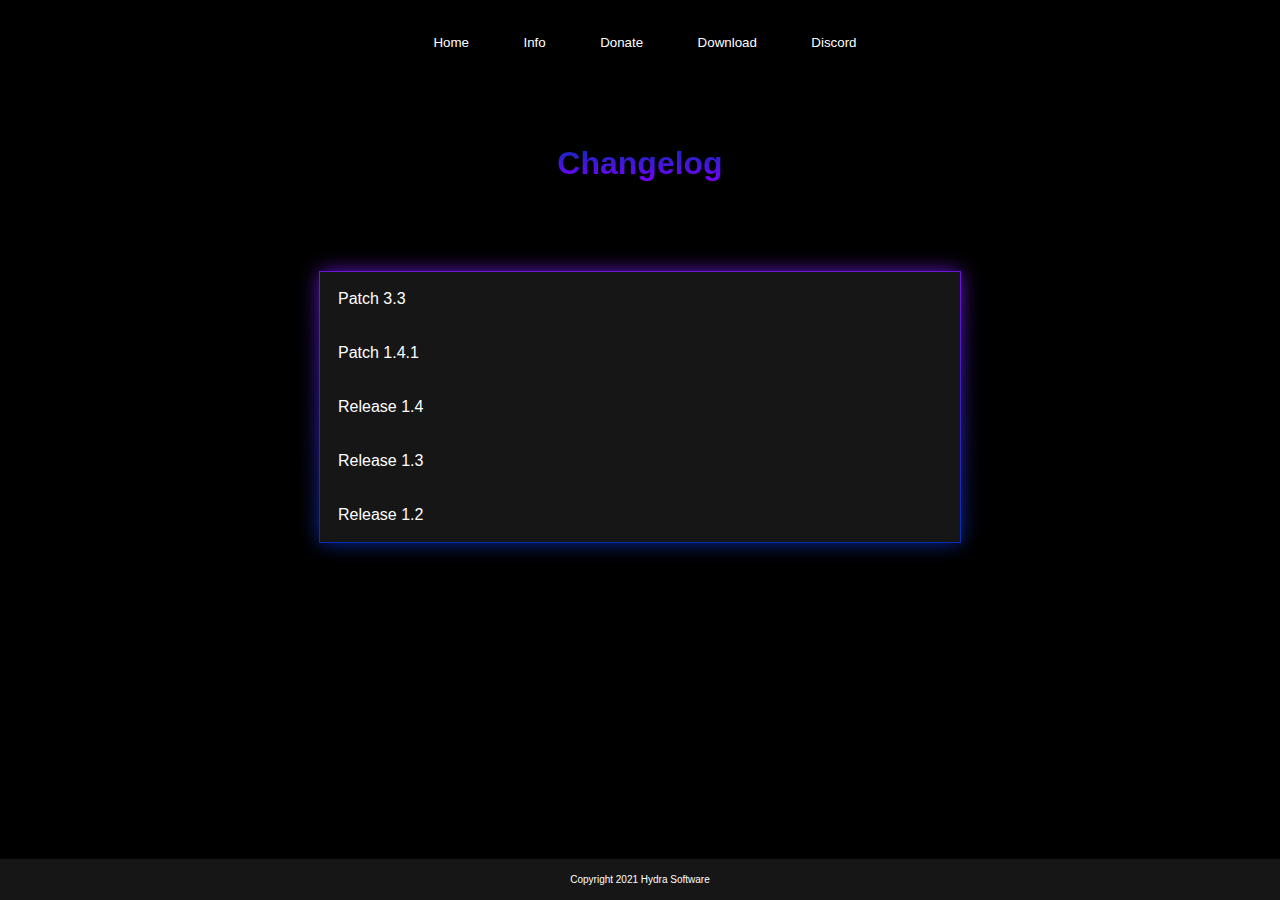
==== changelog.html @ 50925c61 "Update changelog.html" ====
﻿<!DOCTYPE html>
<html lang="en" xmlns="" xmlns="">
<head>
    <meta charset="UTF-8">
    <meta name="viewport" content="width=device-width, initial-scale=1.0">
    <meta http-equiv="X-UA-Compatible" content="ie=edge">
    <title>Kiwi Client - Changelog</title>
    <link rel="icon" href="resources/hydra64-2.png" type="image/png">
    <link rel="stylesheet" href="css/info-1.css">
</head>

<body>

<nav class="navbar">
    <div class="box">
        <div class="content">
            <button class="link" onclick="window.location.href='index.html';">Home</button>
            <button class="link" onclick="window.location.href='info.html';">Info</button>
            <button class="link" onclick="window.location.href='donate.html';">Donate</button>
            <button class="link" onclick="window.location.href='download.html';">Download</button>
            <button class="link" onclick="window.open('https://discord.gg/85S834y5Es')">Discord</button>
        </div>
    </div>
</nav>

<div class="banner">
    <h1>Changelog</h1>
</div>

<div class="purchase">
    <div class="glow">
        
        <button class="accordion">Patch 3.3</button>
        <div class="panel">
            <p>Fixed Jongjump ncp bypasses</p>
            <p>Fixed scaffold bypasses</p>
            <p>Added Behind mode on targetstrafe</p>
            <p>Added ncp jesus</p>
            <p>Fixed disabler bypasses</p>
            <p>Fixed esp random crashes</p>
            <p>Fixed a bunch of crashes</p>
            <p>Removed Mineland Fly</p>
        </div>

        <button class="accordion">Patch 1.4.1</button>
        <div class="panel">
            <p>Added button in main menu to revert to vanilla menu</p>
            <p>Added exit button to main menu</p>
            <p>Gave the server finder its own icon</p>
            <p>Improved main menu scaling for different gui scales</p>
            <p>Improved vanilla speed control</p>
            <p>Fixed subsettings and colors not saving</p>
            <p>Added killsay whisper mode</p>
            <p>Fixed third person rotations being jittery</p>
            <p>Improved esp performance near lots of players</p>
            <p>Added esp linewidth slider for player cards</p>
            <p>Added esp setting to toggle box drawing</p>
            <p>Moved item render position in esp cards above nametag to prevent text overlap</p>
            <p>Fixed incorrect autocrystal directions, this should greatly improve performance on strict servers</p>
            <p>Fixed speed velocity boost carrying over after toggling the module</p>
        </div>

        <button class="accordion">Release 1.4</button>
        <div class="panel">
            <p>Updated the client to 1.18.2</p>
            <p>Simplified anticheat settings</p>
            <p>Spammer shuffle setting</p>
            <p>Separate horse and boat entity speed sliders</p>
            <p>Made auto boost toggleable in entity speed</p>
            <p>Added vanilla bhop mode to speed</p>
            <p>Fixed mode selection through command not verifying input</p>
            <p>Fixed flight not working in water</p>
            <p>New hclip command (-h alias) - clips horizontally</p>
            <p>New vclip command (-v alias) - clips vertically</p>
            <p>New clip comamnd (-c alias) - clips in the direction (both horizontally and vertically) that you are facing</p>
            <p>Changed -drawn command alias "-v" to "-vis" because of new command alias</p>
            <p>Added config autosave</p>
            <p>Multiple config support</p>
            <p>Config command for switching configs (-cfg alias)</p>
            <p>Fixed flight antikick not working 100% of the time</p>
            <p>Donator capes</p>
            <p>Hotbar refill module (doesn't desync on 2b2t/strict servers)</p>
            <p>NoRender setting for nether ambient particles (basalt deltas, warped and crimson forest)</p>
            <p>Fixed bind command not working properly sometimes</p>
            <p>Added alternate mode for -bind, if you don't specify a key after the module name, it will wait for you to press a key (previous binding method still works)</p>
            <p>Fixed custom command prefixes not saving</p>
            <p>Fixed autoreply not working on vanilla servers</p>
            <p>Added a "join from clipboard" button for the multiplayer screen to facilitate joining servers from databases</p>
        </div>

        <button class="accordion">Release 1.3</button>
        <div class="panel">
            <p>Main menu relative scale</p>
            <p>Optimized esp mode - "Box" (now default)</p>
            <p>Esp fade near player (box mode only)</p>
            <p>Map tooltips</p>
            <p>AutoWither</p>
            <p>Rotation performance improvements</p>
            <p>Animated Chat (under enhancements module)</p>
            <p>AutoNametag</p>
            <p>Aura will wait for criticals if the player is in the air and if the critical will do more dps than attacking now</p>
            <p>Scaffold noswing setting</p>
            <p>Persistent hud clamping</p>
        </div>

        <button class="accordion">Release 1.2</button>
        <div class="panel">
            <p>You can now open the gui in the main menu (same key)</p>
            <p>FakeHacker module and command</p>
            <p>Improved item esp drawing</p>
            <p>Auto updater</p>
            <p>Killaura targeting fixes</p>
            <p>Other various bug fixes</p>
            <p>Custom main menu</p>
            <p>Antialiasing for 2d drawing (only for menus currently because of performance concerns)</p>
            <p>Various module setting additions</p>
            <p>Bug fixes related to file saving</p>
            <p>Sounds pvp only setting, only plays sounds relevant to pvp</p>
            <p>Scaffold extrapolation improvement</p>
            <p>Fixed NoForceRotate preventing world load</p>
            <p>Burrow improvements</p>
            <p>Fixed freecam incorrect culling</p>
            <p>Fixed clickgui scale command crash</p>
            <p>Added spider module</p>
            <p>Added snowshoe module - jesus for powdered snow</p>
            <p>Added BucketWalk module - infinite scaffold with powdered snow</p>
            <p>Nofall bucket mode - uses water or snow</p>
        </div>
    </div>
</div>

</body>

<footer>
    <div class="footer">
        <div class="footer-text">
            <p>Copyright 2021 Hydra Software</p>
        </div>
    </div>
</footer>

<script>
    const acc = document.getElementsByClassName("accordion");
    let i;

    for (i = 0; i < acc.length; i++) {
        acc[i].addEventListener("click", function() {
            this.classList.toggle("active");
            const panel = this.nextElementSibling;
            if (panel.style.maxHeight) {
                panel.style.maxHeight = null;
            } else {
                panel.style.maxHeight = panel.scrollHeight + "px";
            }
        });
    }
</script>

</html>
---- css/info-1.css ----
body {
    margin: 0;
    padding: 0;
    box-sizing: border-box;
    background:#000;
    text-align: center;
    font-family: 'Open Sans', sans-serif;
}

nav {
    width: 100%;
    padding-top: 20px;
}

.link {
    min-width: 50px;
    /*width: 100px;*/
    height: 20px;
    margin: 0 0 0 10px;
    background: #000;
    padding: 15px 20px 30px 20px;
    text-align: center;
    position: relative;
    cursor: pointer;
    border: transparent;
    color: white;
    border-radius: 3px;
    font-weight: 400;
}

.link::before{
    content: '';
    background: linear-gradient(45deg, #ff0000, #ff7300, #fffb00, #48ff00, #00ffd5, #002bff, #7a00ff, #ff00c8, #ff0000);
    position: absolute;
    top: -2px;
    left: -2px;
    -webkit-background-size: 400%;
    background-size: 400%;
    z-index: -1;
    filter: blur(5px);
    width: calc(100% + 4px);
    height: calc(100% + 4px);
    animation: animate 20s linear infinite;
    opacity: 0;
    transition: opacity .3s ease;
    border-radius: 3px;
}

.link:hover::before {
    opacity: 1;
}

.link::after {
    z-index: -1;
    content: '';
    position: absolute;
    width: 100%;
    height: 100%;
    background: #111;
    left: 0;
    top: 0;
    border-radius: 3px;
}


@keyframes animate {
    0% {
        background-position: 0 0;
    }
    50% {
        background-position: 400% 0;
    }
    100% {
        background-position: 0 0;
    }
}

.banner {
    margin-top: 80px;
    margin-bottom: 80px;
}

.purchase {
    margin-left: auto;
    margin-right: auto;
    width: 50%;
    padding: 10px;
    margin-bottom: 100px;
}

.glow {
    position: relative;
}

.glow::after {
    content: '';
    position: absolute;
    top: -1px;
    left: -1px;
    right: -1px;
    bottom: -1px;
    background: linear-gradient(#6c15d6, #092db0);
    z-index: -1;
}

.glow::before {
    content: '';
    position: absolute;
    top: 0;
    left: 0;
    right: 0;
    bottom: 0;
    background: linear-gradient(#6c15d6, #092db0);
    z-index: -1;
    filter: blur(10px);
}

.panel {
    color: rgb(200, 200, 200);
    text-align: left;
    padding: 0 18px;
    background: rgb(11, 11, 11);
    max-height: 0;
    overflow: hidden;
    transition: max-height 0.2s ease-out;
}

.accordion {
    font-size: 16px;
    background-color: rgb(22, 22, 22);
    color: white;
    cursor: pointer;
    padding: 18px;
    width: 100%;
    text-align: left;
    border: none;
    outline: none;
    transition: 0.4s;
}

.active, .accordion:hover {
    background-color: rgb(20, 20, 20);
}

.banner h1 {
    background: linear-gradient(#092db0, #7a00ff);
    -webkit-text-fill-color: transparent;
    -webkit-background-clip: text;
}

.banner p {
    color:white;
}

.footer {
    font-size: x-small;
    position: fixed;
    bottom: 0;
    width: 100%;
    color: white;
    background: rgb(22,22,22);
    padding-top: 5px;
    padding-bottom: 5px;
}
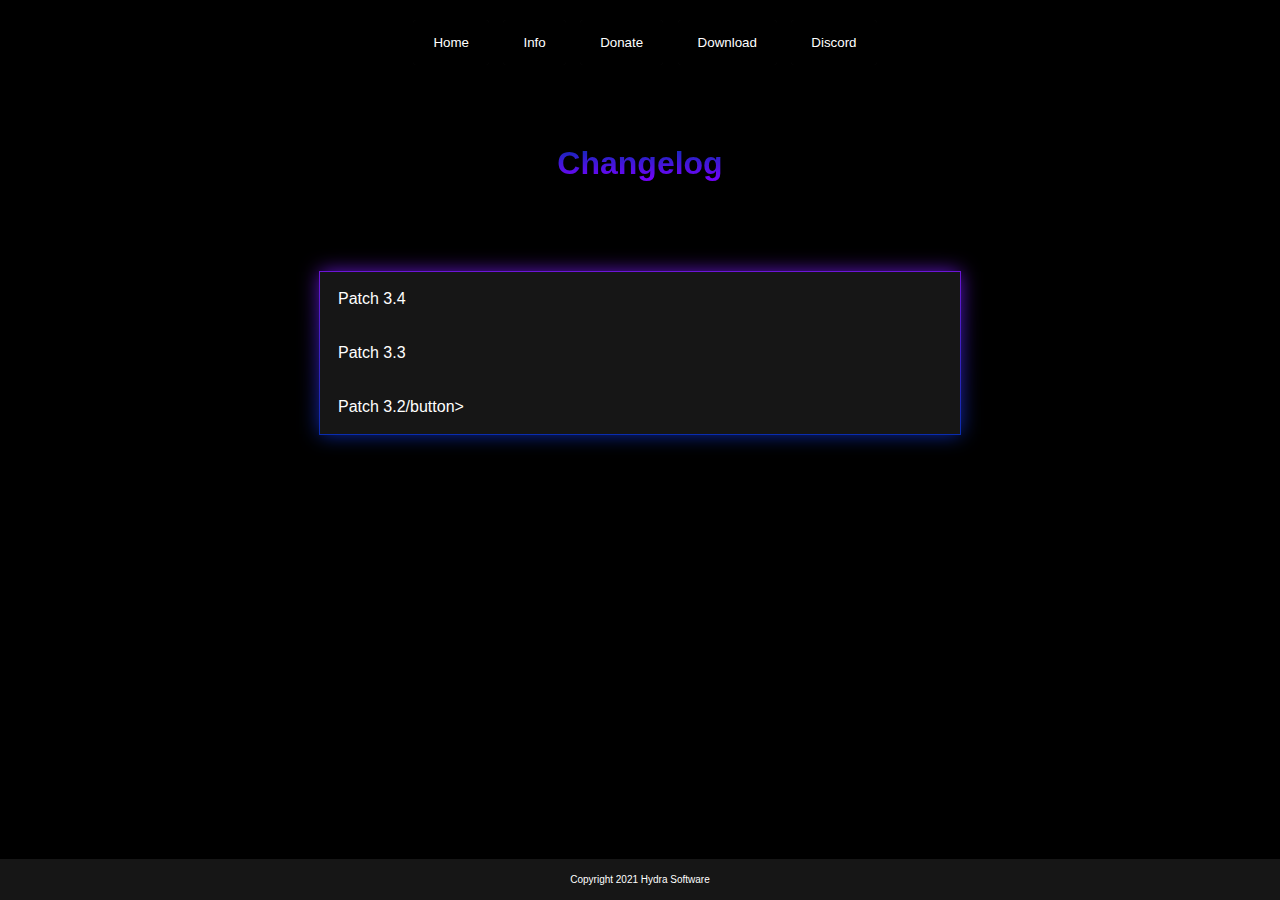
==== commit 59aa65df: "Update changelog.html" ====
--- a/changelog.html
+++ b/changelog.html
@@ -30,6 +30,11 @@
 <div class="purchase">
     <div class="glow">
         
+        <button class="accordion">Patch 3.4</button>
+        <div class="panel">
+            <p>Coming soon</p>
+        </div>
+        
         <button class="accordion">Patch 3.3</button>
         <div class="panel">
             <p>Fixed Jongjump ncp bypasses</p>
@@ -42,89 +47,15 @@
             <p>Removed Mineland Fly</p>
         </div>
 
-        <button class="accordion">Patch 1.4.1</button>
+        <button class="accordion">Patch 3.2/button>
         <div class="panel">
-            <p>Added button in main menu to revert to vanilla menu</p>
-            <p>Added exit button to main menu</p>
-            <p>Gave the server finder its own icon</p>
-            <p>Improved main menu scaling for different gui scales</p>
-            <p>Improved vanilla speed control</p>
-            <p>Fixed subsettings and colors not saving</p>
-            <p>Added killsay whisper mode</p>
-            <p>Fixed third person rotations being jittery</p>
-            <p>Improved esp performance near lots of players</p>
-            <p>Added esp linewidth slider for player cards</p>
-            <p>Added esp setting to toggle box drawing</p>
-            <p>Moved item render position in esp cards above nametag to prevent text overlap</p>
-            <p>Fixed incorrect autocrystal directions, this should greatly improve performance on strict servers</p>
-            <p>Fixed speed velocity boost carrying over after toggling the module</p>
-        </div>
-
-        <button class="accordion">Release 1.4</button>
-        <div class="panel">
-            <p>Updated the client to 1.18.2</p>
-            <p>Simplified anticheat settings</p>
-            <p>Spammer shuffle setting</p>
-            <p>Separate horse and boat entity speed sliders</p>
-            <p>Made auto boost toggleable in entity speed</p>
-            <p>Added vanilla bhop mode to speed</p>
-            <p>Fixed mode selection through command not verifying input</p>
-            <p>Fixed flight not working in water</p>
-            <p>New hclip command (-h alias) - clips horizontally</p>
-            <p>New vclip command (-v alias) - clips vertically</p>
-            <p>New clip comamnd (-c alias) - clips in the direction (both horizontally and vertically) that you are facing</p>
-            <p>Changed -drawn command alias "-v" to "-vis" because of new command alias</p>
-            <p>Added config autosave</p>
-            <p>Multiple config support</p>
-            <p>Config command for switching configs (-cfg alias)</p>
-            <p>Fixed flight antikick not working 100% of the time</p>
-            <p>Donator capes</p>
-            <p>Hotbar refill module (doesn't desync on 2b2t/strict servers)</p>
-            <p>NoRender setting for nether ambient particles (basalt deltas, warped and crimson forest)</p>
-            <p>Fixed bind command not working properly sometimes</p>
-            <p>Added alternate mode for -bind, if you don't specify a key after the module name, it will wait for you to press a key (previous binding method still works)</p>
-            <p>Fixed custom command prefixes not saving</p>
-            <p>Fixed autoreply not working on vanilla servers</p>
-            <p>Added a "join from clipboard" button for the multiplayer screen to facilitate joining servers from databases</p>
-        </div>
-
-        <button class="accordion">Release 1.3</button>
-        <div class="panel">
-            <p>Main menu relative scale</p>
-            <p>Optimized esp mode - "Box" (now default)</p>
-            <p>Esp fade near player (box mode only)</p>
-            <p>Map tooltips</p>
-            <p>AutoWither</p>
-            <p>Rotation performance improvements</p>
-            <p>Animated Chat (under enhancements module)</p>
-            <p>AutoNametag</p>
-            <p>Aura will wait for criticals if the player is in the air and if the critical will do more dps than attacking now</p>
-            <p>Scaffold noswing setting</p>
-            <p>Persistent hud clamping</p>
-        </div>
-
-        <button class="accordion">Release 1.2</button>
-        <div class="panel">
-            <p>You can now open the gui in the main menu (same key)</p>
-            <p>FakeHacker module and command</p>
-            <p>Improved item esp drawing</p>
-            <p>Auto updater</p>
-            <p>Killaura targeting fixes</p>
-            <p>Other various bug fixes</p>
-            <p>Custom main menu</p>
-            <p>Antialiasing for 2d drawing (only for menus currently because of performance concerns)</p>
-            <p>Various module setting additions</p>
-            <p>Bug fixes related to file saving</p>
-            <p>Sounds pvp only setting, only plays sounds relevant to pvp</p>
-            <p>Scaffold extrapolation improvement</p>
-            <p>Fixed NoForceRotate preventing world load</p>
-            <p>Burrow improvements</p>
-            <p>Fixed freecam incorrect culling</p>
-            <p>Fixed clickgui scale command crash</p>
-            <p>Added spider module</p>
-            <p>Added snowshoe module - jesus for powdered snow</p>
-            <p>Added BucketWalk module - infinite scaffold with powdered snow</p>
-            <p>Nofall bucket mode - uses water or snow</p>
+            <p>Added Added ViaMCP</p>
+            <p>Added BreadCrumbs</p>
+            <p>Added Targets</p>
+            <p>Improved AntiBot</p>
+            <p>Improved Disabler</p>
+            <p>Fixed some crashes</p>
+            <p>Added Spammer</p>
         </div>
     </div>
 </div>
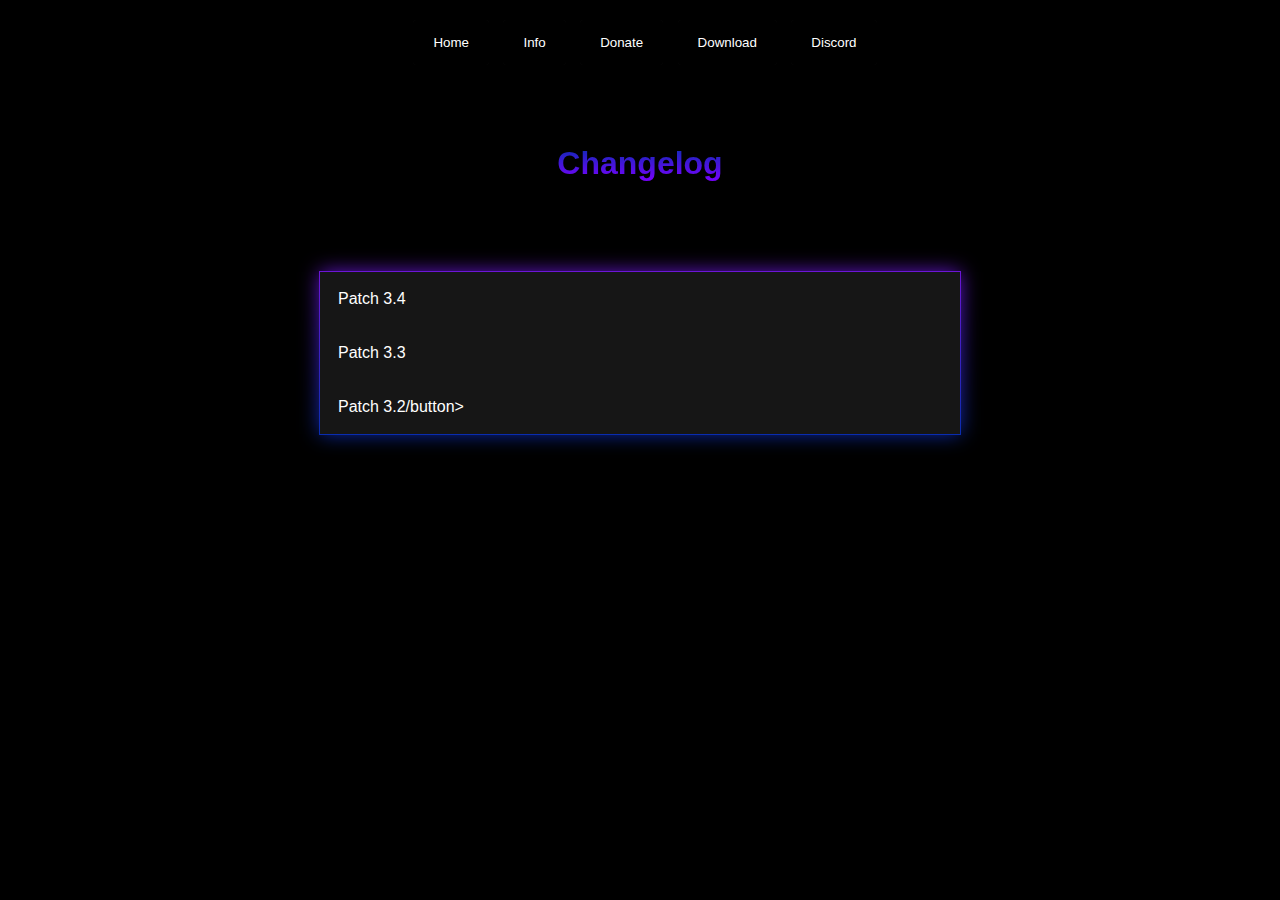
==== commit 45d11dab: "Update changelog.html" ====
--- a/changelog.html
+++ b/changelog.html
@@ -62,14 +62,6 @@
 
 </body>
 
-<footer>
-    <div class="footer">
-        <div class="footer-text">
-            <p>Copyright 2021 Hydra Software</p>
-        </div>
-    </div>
-</footer>
-
 <script>
     const acc = document.getElementsByClassName("accordion");
     let i;
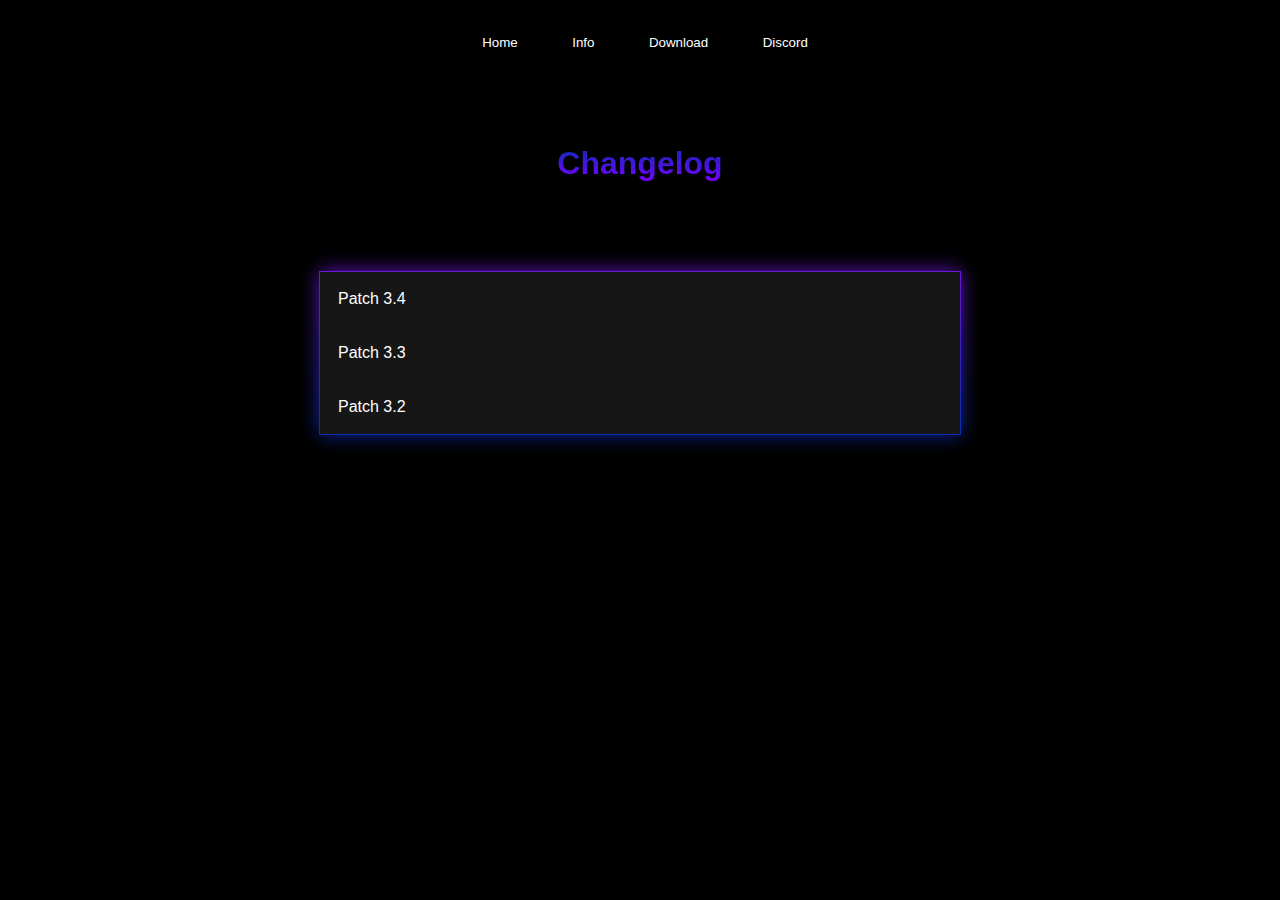
==== commit a259af02: "e" ====
--- a/changelog.html
+++ b/changelog.html
@@ -16,7 +16,6 @@
         <div class="content">
             <button class="link" onclick="window.location.href='index.html';">Home</button>
             <button class="link" onclick="window.location.href='info.html';">Info</button>
-            <button class="link" onclick="window.location.href='donate.html';">Donate</button>
             <button class="link" onclick="window.location.href='download.html';">Download</button>
             <button class="link" onclick="window.open('https://discord.gg/85S834y5Es')">Discord</button>
         </div>
@@ -47,7 +46,7 @@
             <p>Removed Mineland Fly</p>
         </div>
 
-        <button class="accordion">Patch 3.2/button>
+        <button class="accordion">Patch 3.2</button>
         <div class="panel">
             <p>Added Added ViaMCP</p>
             <p>Added BreadCrumbs</p>
@@ -79,4 +78,4 @@
     }
 </script>
 
-</html>
+</html>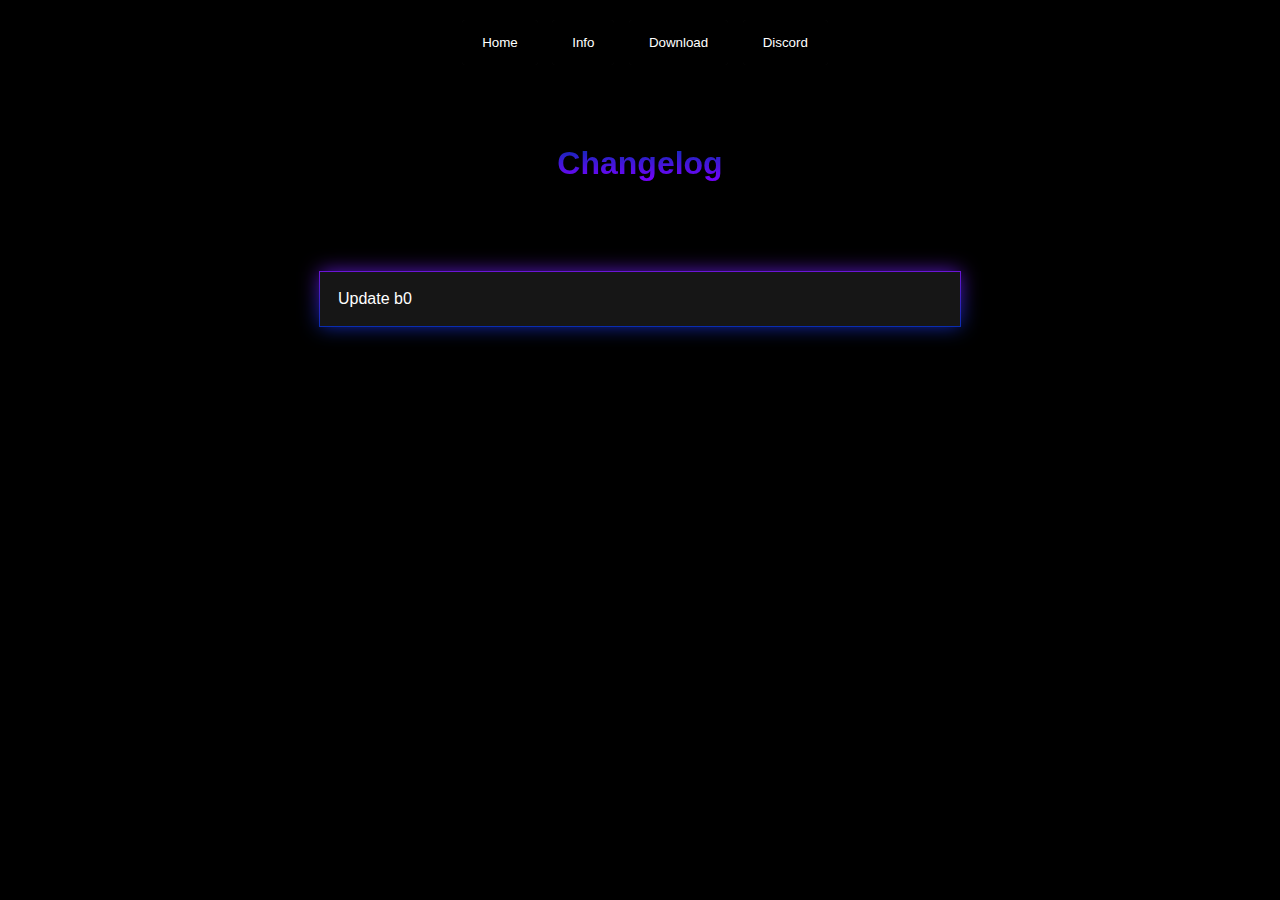
==== commit 67aa8e57: "Update changelog.html" ====
--- a/changelog.html
+++ b/changelog.html
@@ -29,32 +29,9 @@
 <div class="purchase">
     <div class="glow">
         
-        <button class="accordion">Patch 3.4</button>
+        <button class="accordion">Update b0</button>
         <div class="panel">
             <p>Coming soon</p>
-        </div>
-        
-        <button class="accordion">Patch 3.3</button>
-        <div class="panel">
-            <p>Fixed Jongjump ncp bypasses</p>
-            <p>Fixed scaffold bypasses</p>
-            <p>Added Behind mode on targetstrafe</p>
-            <p>Added ncp jesus</p>
-            <p>Fixed disabler bypasses</p>
-            <p>Fixed esp random crashes</p>
-            <p>Fixed a bunch of crashes</p>
-            <p>Removed Mineland Fly</p>
-        </div>
-
-        <button class="accordion">Patch 3.2</button>
-        <div class="panel">
-            <p>Added Added ViaMCP</p>
-            <p>Added BreadCrumbs</p>
-            <p>Added Targets</p>
-            <p>Improved AntiBot</p>
-            <p>Improved Disabler</p>
-            <p>Fixed some crashes</p>
-            <p>Added Spammer</p>
         </div>
     </div>
 </div>
@@ -78,4 +55,4 @@
     }
 </script>
 
-</html>+</html>
